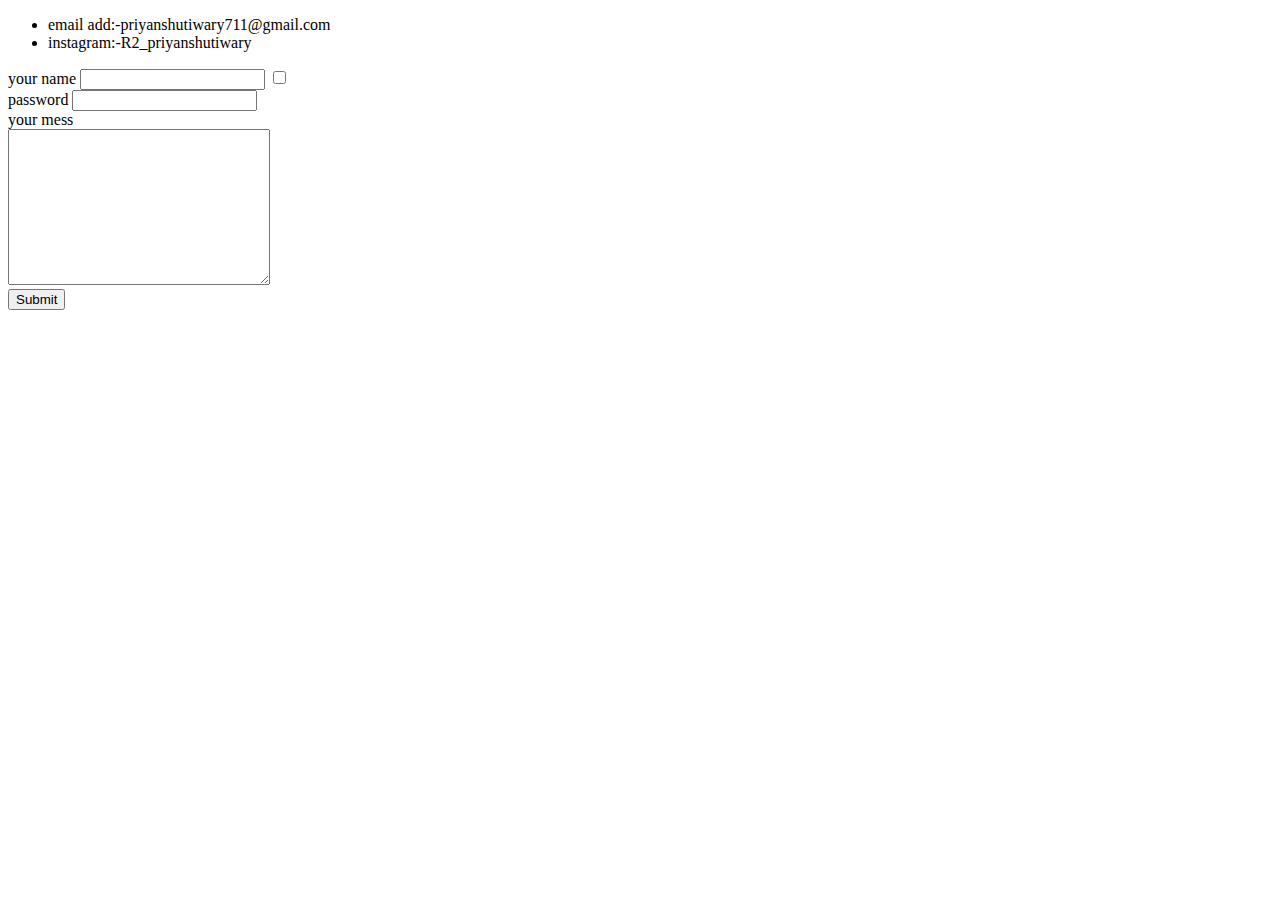
==== contact.html @ 8e684087 "Add files via upload" ====
<!DOCTYPE html>
<html lang="en">
<head>
    <meta charset="UTF-8">
    <meta http-equiv="X-UA-Compatible" content="IE=edge">
    <meta name="viewport" content="width=, initial-scale=1.0">
    <title>contact</title>
</head>
<body>
    <ul>
        <li>email add:-priyanshutiwary711@gmail.com</li>
        <li>instagram:-R2_priyanshutiwary</li>
    </ul>
    <form action="email:priyanshutiwary711@gmail.com"method="post"enctype="text/plain">
        <label>your name</label>
        
        <input type="text">
        <input type="checkbox"><br>
        
        <label>password</label>
        <input type="text"><br>
        <label>your mess</label><br>
        <textarea name="your mess" id="" cols="30" rows="10"></textarea><br>
        <input type="submit">
    </form>
</body>
</html>
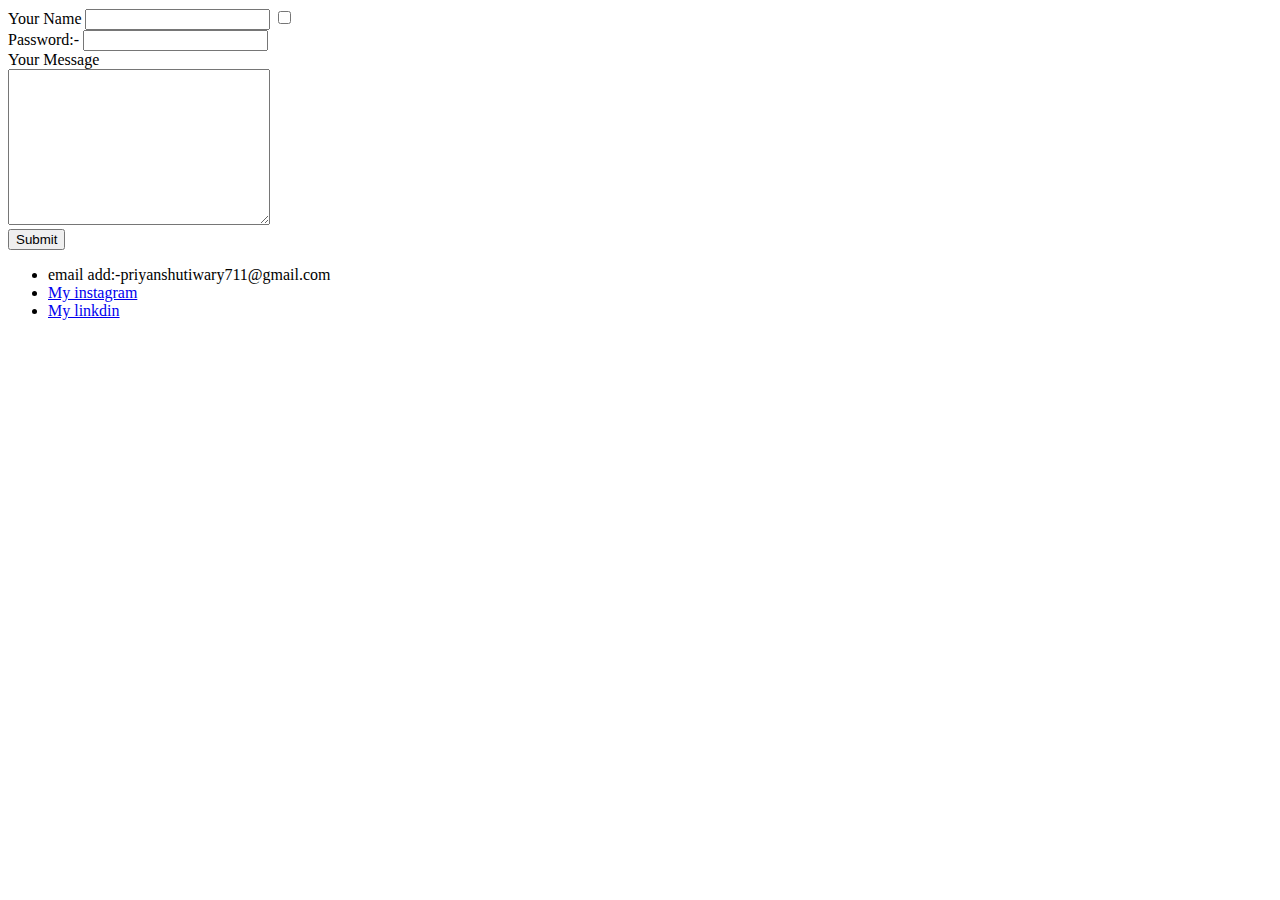
==== commit a9edb707: "html to css1" ====
--- a/contact.html
+++ b/contact.html
@@ -2,26 +2,26 @@
 <html lang="en">
 <head>
     <meta charset="UTF-8">
-    <meta http-equiv="X-UA-Compatible" content="IE=edge">
-    <meta name="viewport" content="width=, initial-scale=1.0">
     <title>contact</title>
+    <link rel="stylesheet" href="css/styles.css">
 </head>
 <body>
-    <ul>
-        <li>email add:-priyanshutiwary711@gmail.com</li>
-        <li>instagram:-R2_priyanshutiwary</li>
-    </ul>
-    <form action="email:priyanshutiwary711@gmail.com"method="post"enctype="text/plain">
-        <label>your name</label>
-        
-        <input type="text">
+    
+    <form action="mailto:priyanshutiwary711@gmail.com"method="post"enctype="text/plain">
+        <label>Your Name</label>
+        <input type="text" Name="" value="">
         <input type="checkbox"><br>
         
-        <label>password</label>
+        <label>Password:-</label>
         <input type="text"><br>
-        <label>your mess</label><br>
+        <label>Your Message</label><br>
         <textarea name="your mess" id="" cols="30" rows="10"></textarea><br>
         <input type="submit">
     </form>
+    <ul>
+        <li>email add:-priyanshutiwary711@gmail.com</li>
+        <li><a href="https://www.instagram.com/r2_priyanshu_tiwary/">My instagram</a>
+        <li><a href="https://www.linkedin.com/in/priyanshu-kumar-358993219/">My linkdin</a></li>
+    </ul>
 </body>
 </html>